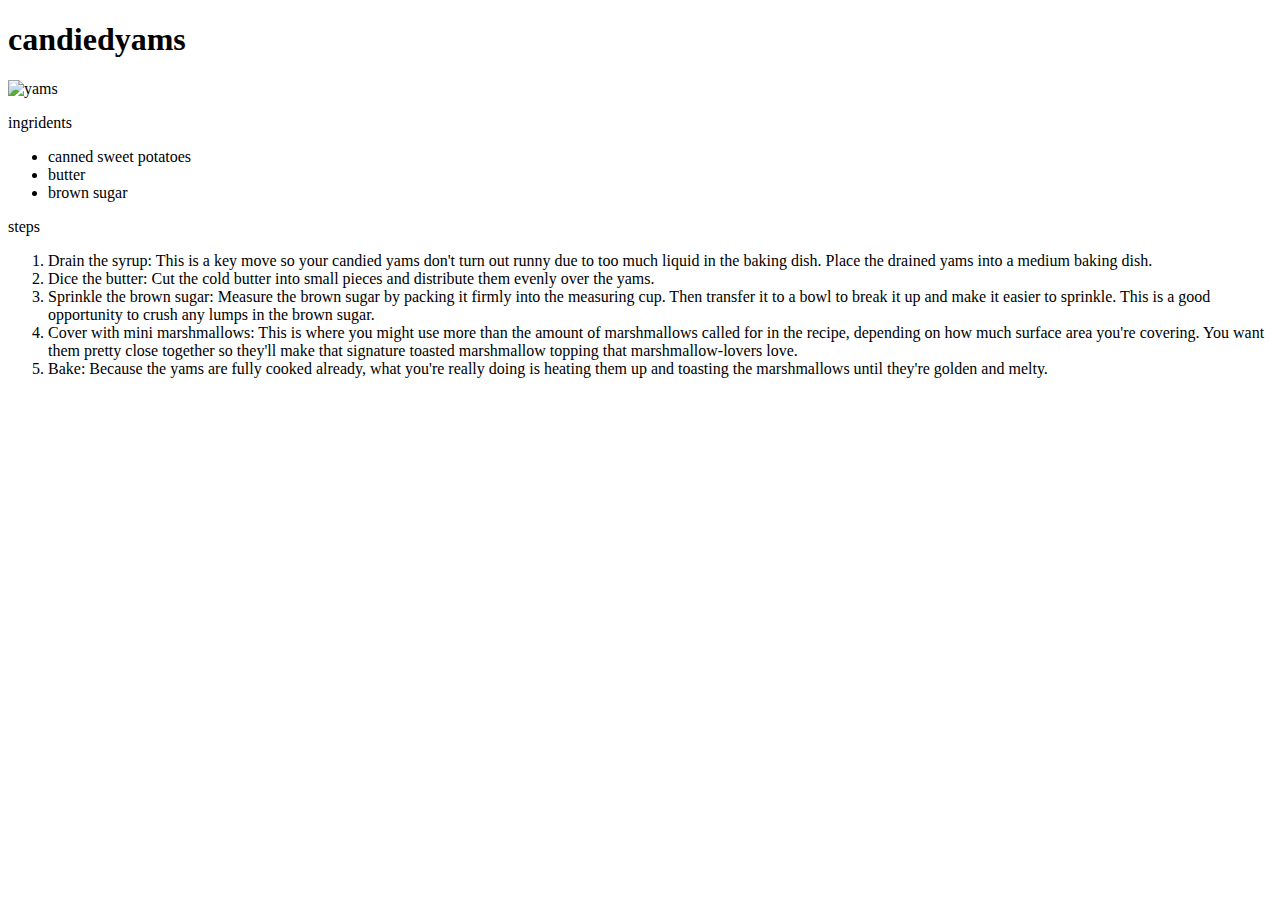
==== recepies/candiedyams.html @ 02ef873d "This is the overall commit to this sample page" ====
<!DOCTYPE html>
<html lang="en">
<head>
    <meta charset="UTF-8">
    <meta name="viewport" content="width=device-width, initial-scale=1.0">
    <title>Document</title>
</head>
<body>
    <h1>candiedyams</h1>
    <img src="https://www.allrecipes.com/thmb/ivWlenYRTKPdOoBM5VNLj54fCZU=/0x512/filters:no_upscale():max_bytes(150000):strip_icc():format(webp)/26482-candied-yams-DDMFS-4x3-5712c174c6da403ebf554530361d00c6.jpg" alt="yams">
    <p>ingridents</p>
    <ul>
       <li>
        canned sweet potatoes
       </li> 
       <li>
        butter
       </li> <li>
        brown sugar
       </li> 
        
        
    </ul>
    <p>steps</p>
    <ol>
        <li>
            Drain the syrup: This is a key move so your candied yams don't turn out runny due to too much liquid in the baking dish. Place the drained yams into a medium baking dish.
        </li>
        <li>
            Dice the butter: Cut the cold butter into small pieces and distribute them evenly over the yams.
        </li>
        <li>
            Sprinkle the brown sugar: Measure the brown sugar by packing it firmly into the measuring cup. Then transfer it to a bowl to break it up and make it easier to sprinkle. This is a good opportunity to crush any lumps in the brown sugar.
        </li>
        <li>
            Cover with mini marshmallows: This is where you might use more than the amount of marshmallows called for in the recipe, depending on how much surface area you're covering. You want them pretty close together so they'll make that signature toasted marshmallow topping that marshmallow-lovers love.
        </li>
        <li>
            Bake: Because the yams are fully cooked already, what you're really doing is heating them up and toasting the marshmallows until they're golden and melty.

        </li>
    </ol>
</body>
</html>
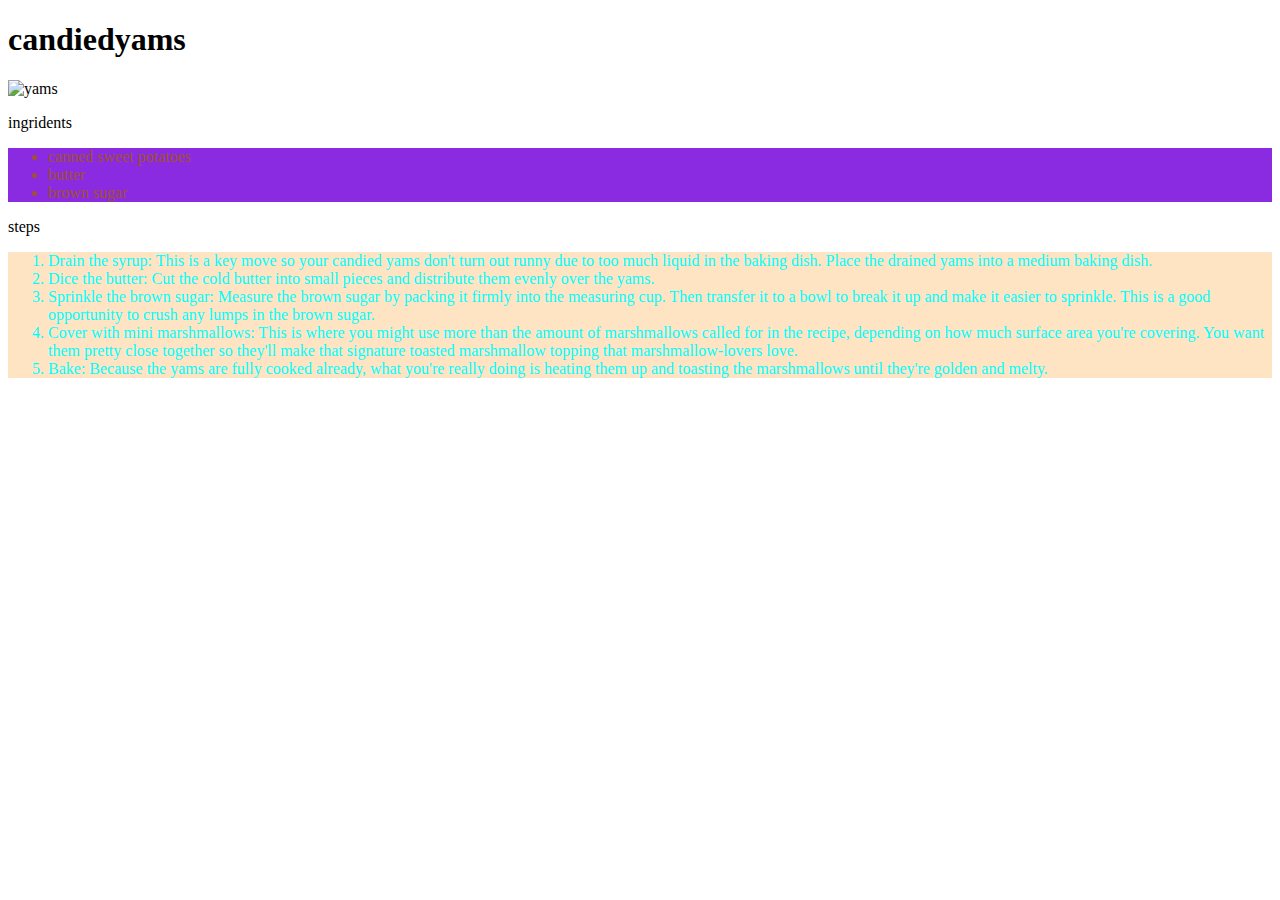
==== commit ee60a2bc: "initial style applied but homepage style not working" ====
--- a/recepies/candiedyams.html
+++ b/recepies/candiedyams.html
@@ -4,12 +4,13 @@
     <meta charset="UTF-8">
     <meta name="viewport" content="width=device-width, initial-scale=1.0">
     <title>Document</title>
+    <link rel="stylesheet" href="../style.css">
 </head>
 <body>
     <h1>candiedyams</h1>
     <img src="https://www.allrecipes.com/thmb/ivWlenYRTKPdOoBM5VNLj54fCZU=/0x512/filters:no_upscale():max_bytes(150000):strip_icc():format(webp)/26482-candied-yams-DDMFS-4x3-5712c174c6da403ebf554530361d00c6.jpg" alt="yams">
     <p>ingridents</p>
-    <ul>
+    <ul class="re-box">
        <li>
         canned sweet potatoes
        </li> 
@@ -22,7 +23,7 @@
         
     </ul>
     <p>steps</p>
-    <ol>
+    <ol class="st-box">
         <li>
             Drain the syrup: This is a key move so your candied yams don't turn out runny due to too much liquid in the baking dish. Place the drained yams into a medium baking dish.
         </li>
--- a/style.css
+++ b/style.css
@@ -0,0 +1,12 @@
+.box{
+    background-color:aquamarine ;
+    color: rgb(224, 139, 224);
+}
+.re-box{
+    background-color: blueviolet;
+    color: sienna;
+}
+.st-box{
+    background-color: bisque;
+    color: aqua;
+}